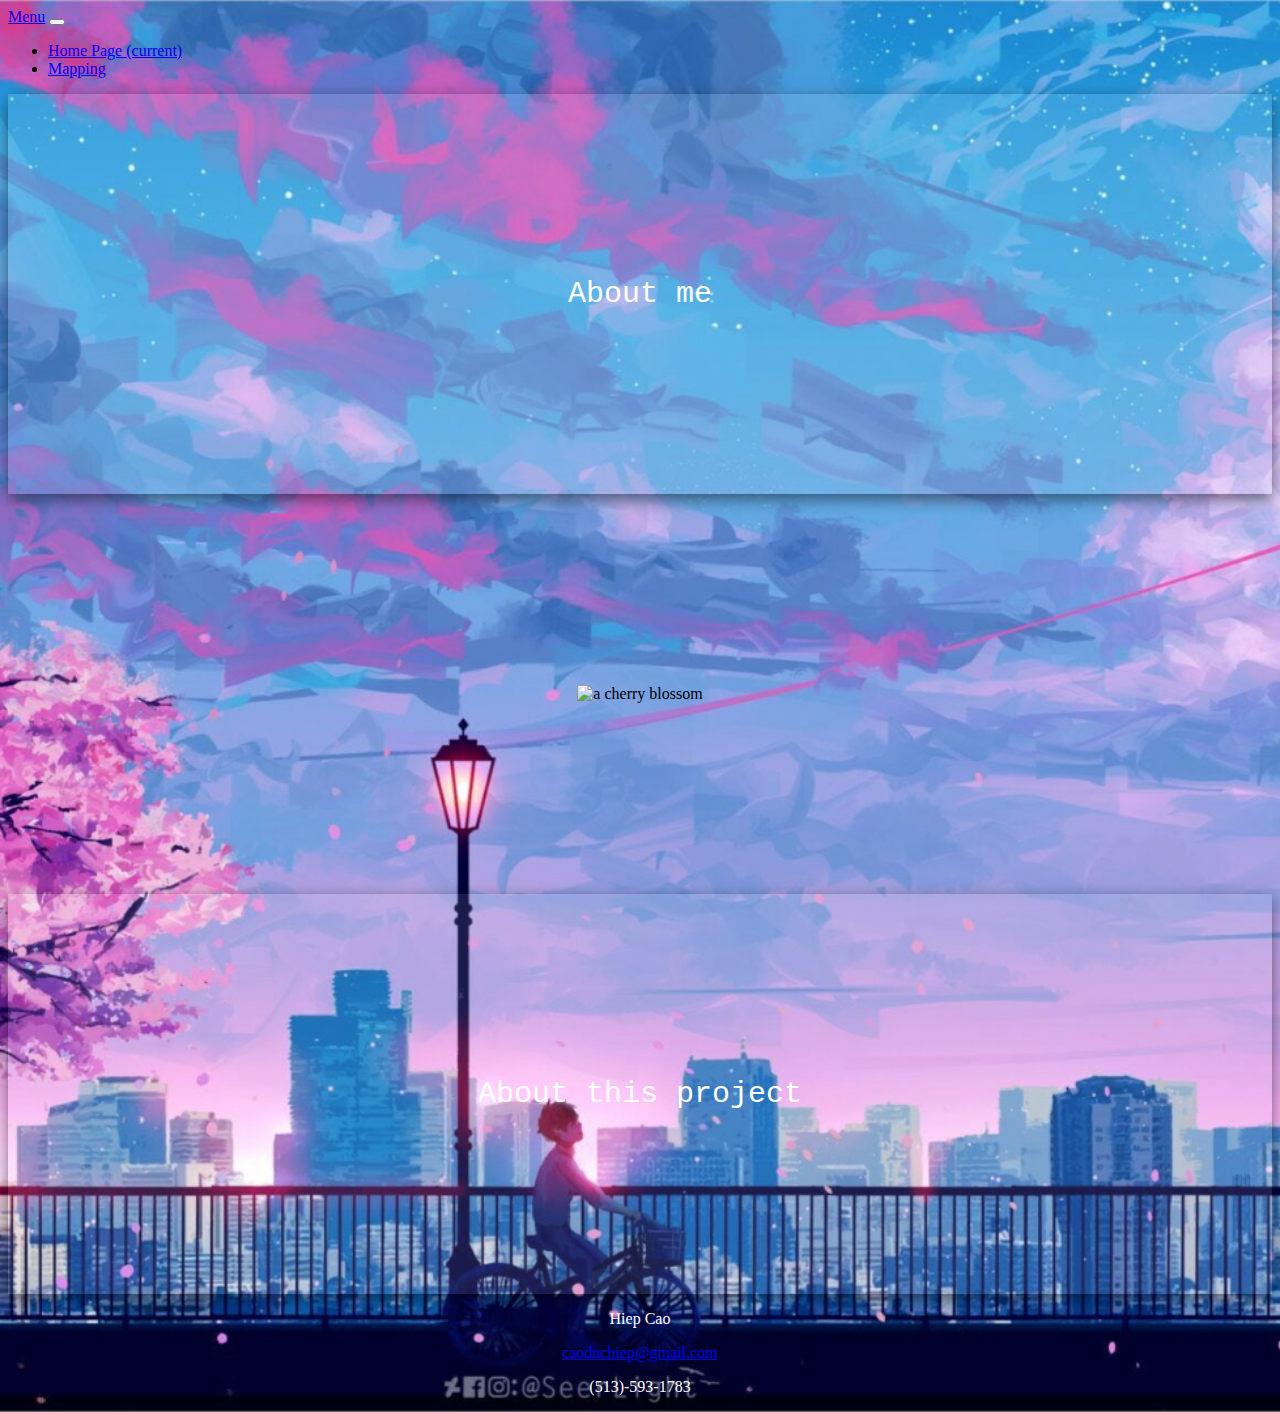
==== index.html @ 1234292c "index.html update" ====
<!doctype html>
<html lang="en">
  <head>
    <!-- Required meta tags -->
    <meta charset="utf-8">
    <meta name="viewport" content="width=device-width, initial-scale=1">

    <!-- Bootstrap CSS -->
	<script src="https://code.jquery.com/jquery-3.6.0.min.js" integrity="sha256-/xUj+3OJU5yExlq6GSYGSHk7tPXikynS7ogEvDej/m4=" crossorigin="anonymous"></script>
    <link href="https://cdn.jsdelivr.net/npm/bootstrap@5.1.3/dist/css/bootstrap.min.css" rel="stylesheet" integrity="sha384-1BmE4kWBq78iYhFldvKuhfTAU6auU8tT94WrHftjDbrCEXSU1oBoqyl2QvZ6jIW3" crossorigin="anonymous">
	<link rel="stylesheet" href="homepage.css">
	<script src="index.js"></script>
    <title>Final Project - caohd</title>
  </head>
  <body style="background-image: url(img/background.jpg); ">

<nav class="navbar navbar-expand-lg navbar-dark bg-dark stick-top">
<div class="container-md">
  <a class="navbar-brand" href="#">Menu</a>
  <button class="navbar-toggler navbar-toggler-transition" type="button" data-bs-toggle="collapse" data-bs-target="#menu" aria-controls="navbarNavDropdown" aria-expanded="false" aria-label="Toggle navigation">
    <span class="navbar-toggler-icon"></span>
  </button>
  <div class="collapse navbar-collapse" id="menu">
    <ul class="navbar-nav">
      <li class="nav-item active px-3">
        <a class="nav-link" href="index.html">Home Page <span class="sr-only">(current)</span></a>
      </li>
      <li class="nav-item px-3">
        <a class="nav-link" href="index2.html">Mapping</a>
      </li>
    </ul>
  </div>
</div>
</nav>

<div class="container">
	<div class="row justify-content-around mt-5">
		<div class="box col-md-5" id="card1" onmouseover="changeBg1()" onmouseout="returnBg1()">
			<div id="text-card1"> About me </div> 
		</div>
		<div class="connectingImg col-md-1" id="connectingImg">
			<img src="https://lirp.cdn-website.com/5bf7f168/dms3rep/multi/opt/Blue-webclip-640w-1920w.png" alt="a cherry blossom"></img>
		</div>
		<div class="box col-md-5" id="card2" onmouseover="changeBg2()" onmouseout="returnBg2()">
			<div id="text-card2"> About this project </div>
		 </div>
	</div>
</div>

<footer class="mt-5">
  <p>Hiep Cao</p>
  <p><a href="mailto:caoduchiep@gmail.com">caoduchiep@gmail.com</a></p>
  <p>(513)-593-1783</p>
</footer>






    <!-- Optional JavaScript; choose one of the two! -->

    <!-- Option 1: Bootstrap Bundle with Popper -->
    <script src="https://cdn.jsdelivr.net/npm/bootstrap@5.1.3/dist/js/bootstrap.bundle.min.js" integrity="sha384-ka7Sk0Gln4gmtz2MlQnikT1wXgYsOg+OMhuP+IlRH9sENBO0LRn5q+8nbTov4+1p" crossorigin="anonymous"></script>

    <!-- Option 2: Separate Popper and Bootstrap JS -->
    <!--
    <script src="https://cdn.jsdelivr.net/npm/@popperjs/core@2.10.2/dist/umd/popper.min.js" integrity="sha384-7+zCNj/IqJ95wo16oMtfsKbZ9ccEh31eOz1HGyDuCQ6wgnyJNSYdrPa03rtR1zdB" crossorigin="anonymous"></script>
    <script src="https://cdn.jsdelivr.net/npm/bootstrap@5.1.3/dist/js/bootstrap.min.js" integrity="sha384-QJHtvGhmr9XOIpI6YVutG+2QOK9T+ZnN4kzFN1RtK3zEFEIsxhlmWl5/YESvpZ13" crossorigin="anonymous"></script>
    -->
  </body>
</html>
---- homepage.css ----
body {
	/*background: url(img/background.jpg) no-repeat;*/  
	background-size: cover;
}
.connectingImg {
	height: 400px;
	display: flex;
        align-items: center;
        justify-content: center;
}
.box {
	height: 400px;
	display: flex;
  	align-items: center;
 	justify-content: center;
	color: white;
	font-family: 'Courier New', monospace;
	background: rgba(255, 255, 255, 0.1);
	box-shadow: 0 5px 15px rgba(0, 0, 0, 0.5);	
	font-size: 30px;
}
footer {
  	color: white;
  	text-align: center;
}

@keyframes changeBg1 { from {background-image: url(img/background.jpg);} to {background-image: url(img/card1.jpg)}}

@keyframes changeText1 { from {opacity:0;} to {opacity: 1}}

@keyframes returnBg1 { from {background-image: url(img/card1.jpg);} to {background-image: url(img/background.jpg)}}

@keyframes returnText1 { from {opacity:0;} to {opacity: 1}}

@keyframes changeBg2 { from {background-image: url(img/background.jpg);} to {background-image: url(img/card2.jpg)}}

@keyframes changeText2 { from {opacity:0;} to {opacity: 1}}

@keyframes returnBg2 { from {background-image: url(img/card2.jpg);} to {background-image: url(img/background.jpg)}}

@keyframes returnText2 { from {opacity:0;} to {opacity: 1}}
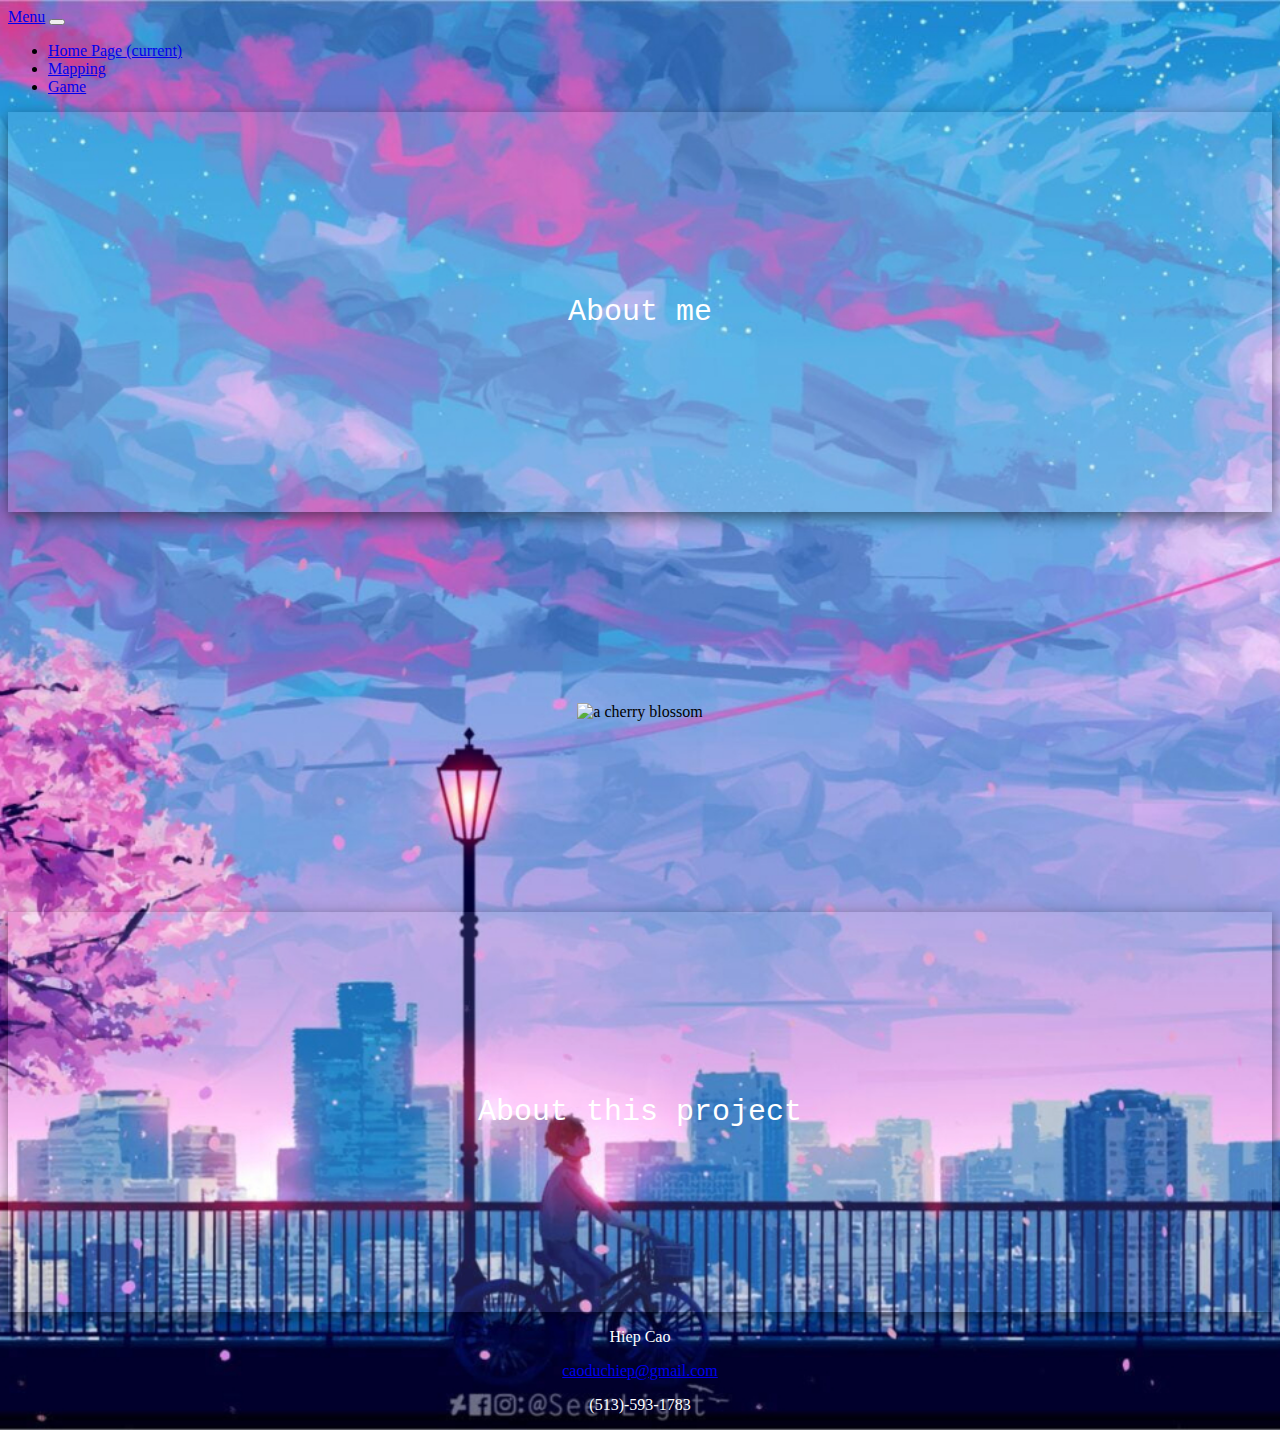
==== commit 18f880e2: "added Narnia" ====
--- a/index.html
+++ b/index.html
@@ -10,7 +10,7 @@
     <link href="https://cdn.jsdelivr.net/npm/bootstrap@5.1.3/dist/css/bootstrap.min.css" rel="stylesheet" integrity="sha384-1BmE4kWBq78iYhFldvKuhfTAU6auU8tT94WrHftjDbrCEXSU1oBoqyl2QvZ6jIW3" crossorigin="anonymous">
 	<link rel="stylesheet" href="homepage.css">
 	<script src="index.js"></script>
-    <title>Final Project - caohd</title>
+    <title>Personal Website</title>
   </head>
   <body style="background-image: url(img/background.jpg); ">
 
@@ -27,6 +27,9 @@
       </li>
       <li class="nav-item px-3">
         <a class="nav-link" href="index2.html">Mapping</a>
+      </li>
+      <li class="nav-item px-3">
+        <a class="nav-link" href="Narnia/index.html">Game</a>
       </li>
     </ul>
   </div>
